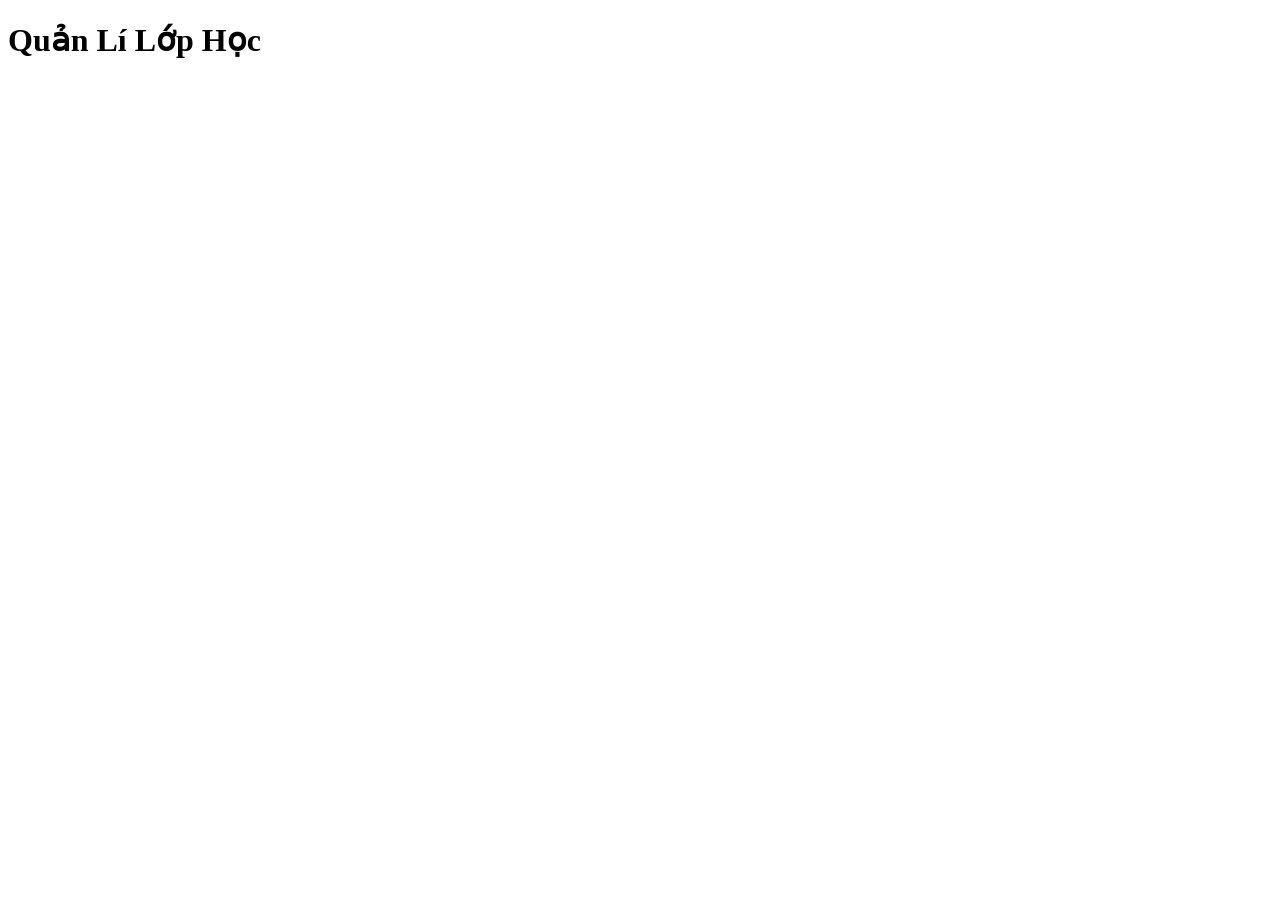
==== Bai.html @ 291bf9f1 "first commit" ====
<!DOCTYPE html>
<html lang="vi">
  <head>
    <meta charset="UTF-8" />
    <meta name="viewport" content="width=, initial-scale=1.0" />
    <title>Bai 1 tuan 1s</title>
  </head>
  <body>
    <h1>Quản Lí Lớp Học</h1>
  </body>
</html>
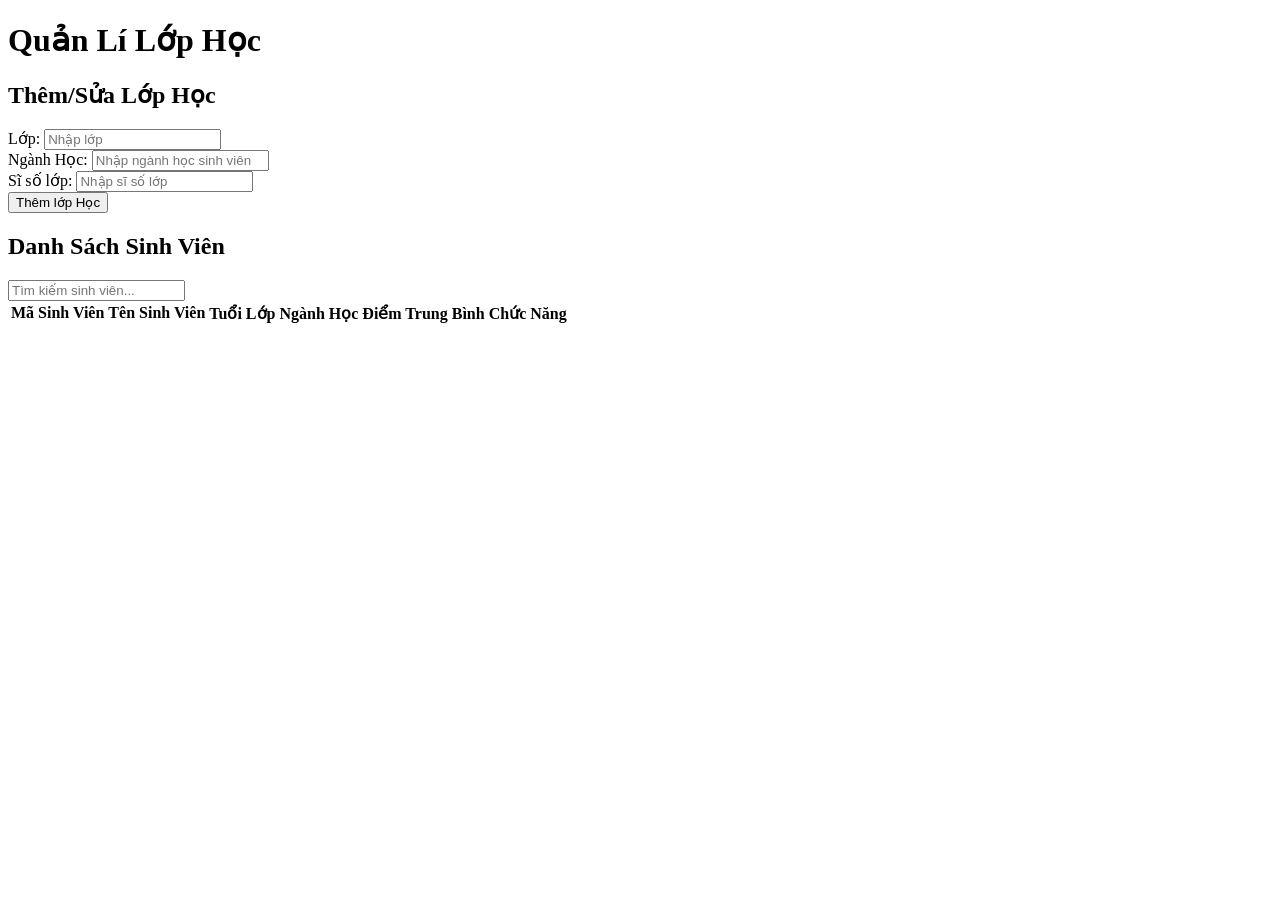
==== commit 557411b2: "lan 2" ====
--- a/Bai.html
+++ b/Bai.html
@@ -7,5 +7,67 @@
   </head>
   <body>
     <h1>Quản Lí Lớp Học</h1>
+    <div class="container">
+      <div class="form-section">
+        <h2>Thêm/Sửa Lớp Học</h2>
+        <form id="studentForm">
+          <div class="form-group">
+            <label for="studentClass">Lớp:</label>
+            <input
+              type="text"
+              id="studentClass"
+              placeholder="Nhập lớp"
+              required
+            />
+          </div>
+          <div class="form-group">
+            <label for="studentMajor">Ngành Học:</label>
+            <input
+              type="text"
+              id="studentMajor"
+              placeholder="Nhập ngành học sinh viên"
+              required
+            />
+          </div>
+          <div class="form-group">
+            <label for="studentGpa">Sĩ số lớp:</label>
+            <input
+              type="number"
+              step="1"
+              id="studentGpa"
+              placeholder="Nhập sĩ số lớp"
+              required
+            />
+          </div>
+          <button type="submit" id="addBtn">Thêm lớp Học</button>
+        </form>
+      </div>
+
+      <!-- Danh sách sinh viên -->
+      <div class="list-section">
+        <h2>Danh Sách Sinh Viên</h2>
+        <input
+          type="text"
+          id="searchInput"
+          placeholder="Tìm kiếm sinh viên..."
+        />
+        <table>
+          <thead>
+            <tr>
+              <th>Mã Sinh Viên</th>
+              <th>Tên Sinh Viên</th>
+              <th>Tuổi</th>
+              <th>Lớp</th>
+              <th>Ngành Học</th>
+              <th>Điểm Trung Bình</th>
+              <th>Chức Năng</th>
+            </tr>
+          </thead>
+          <tbody id="studentTableBody">
+            <!-- Dữ liệu sinh viên sẽ được thêm vào đây -->
+          </tbody>
+        </table>
+      </div>
+    </div>
   </body>
 </html>
